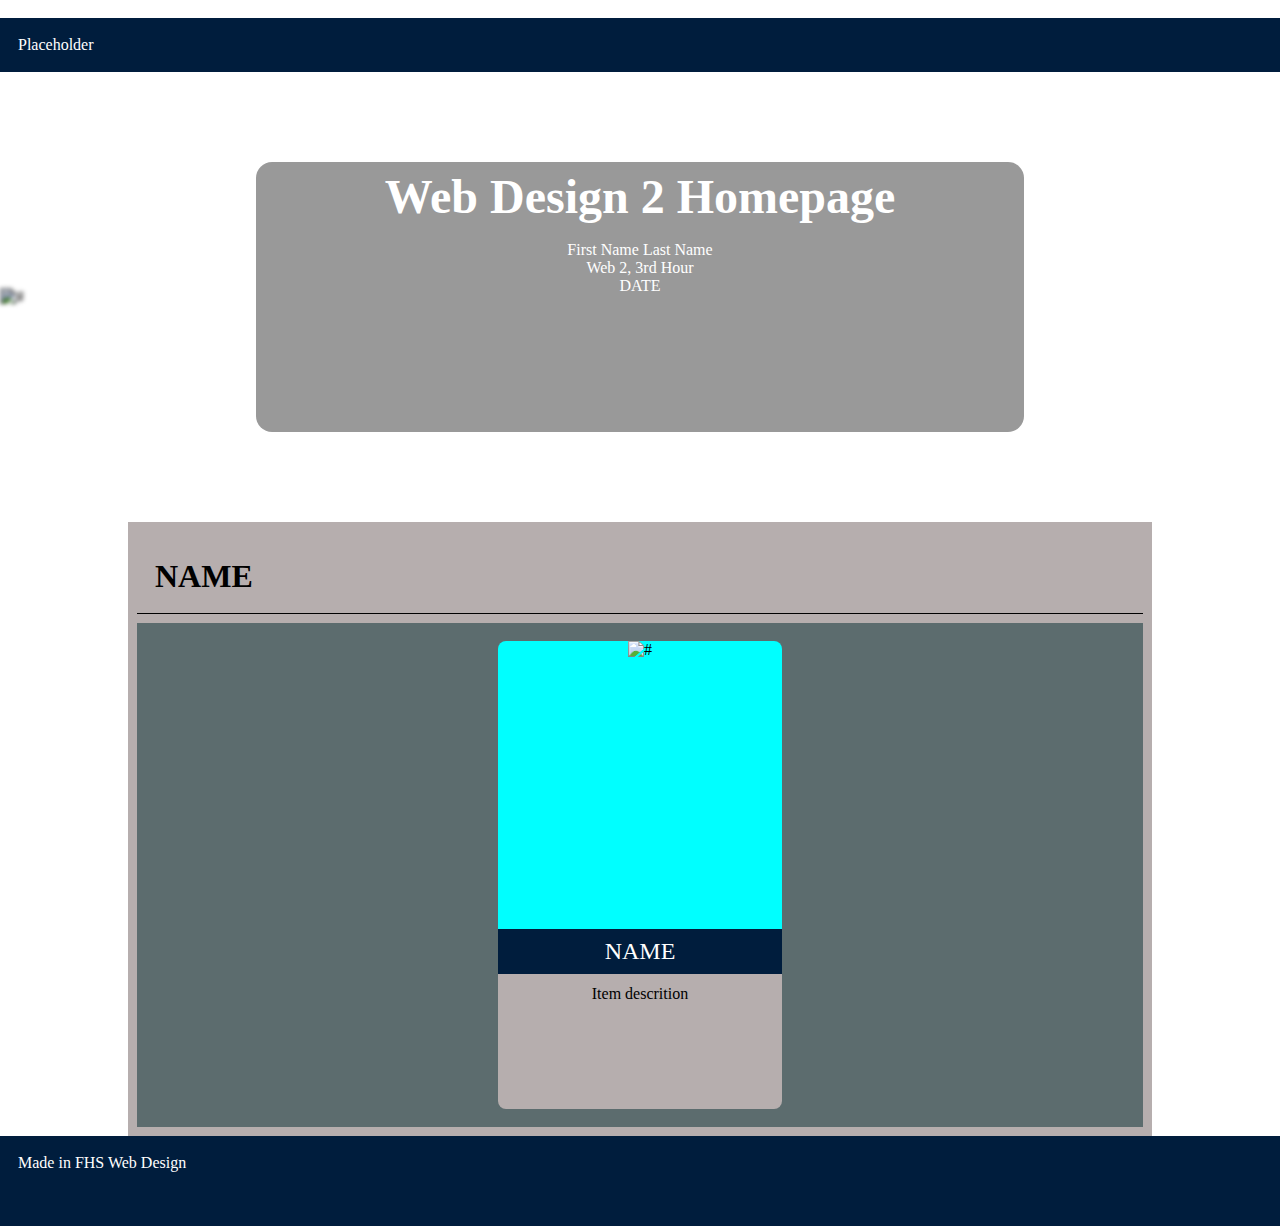
==== index.html @ 981e6427 "Add files via upload" ====
<!doctype html>
<html>
<head>
	<!-- CSS Will go under Here in STYLE Tags -->
	<style>
        /* CSS Variables for Color */
        :root {
            --mainbg:white;
            --lightbg: #b6aeae;
            --headercolor: white;
            --navcolor:#001d3d;
            --lighttext: #ffffff;
            --darktext: black;
            --footercolor: #001d3d;
        }
        * {
            padding: 0;
            margin: 0;
            box-sizing: border-box;
        }
		header {
			padding: 1vh;
			text-align: center;
		}
		header h1 {
			color: var(--darktext);
			width: 60%;
			margin: 1vh auto;
			padding: 1vh;
		}
		nav {
			background: var(--navcolor);
			color: var(--lighttext);
			padding: 2vh;
		}
		footer {
			background: var(--navcolor);
			color: var(--lighttext);
			padding: 2vh;
			min-height: 10vh;
		}
		.container {
			background: var(--lightbg);
			padding: 1vh;
			min-height: 60vh;
			width: 80%;
			margin: auto;
		}
        /* New CSS Goes Under Here */
        .jumbotron {
        height: 50vh;
        position: relative;
        overflow: hidden;
        display: flex;
        justify-content: center;
        align-items: center;
        }
        .jumbotron img {
        width: 100%;
        display: block;
        filter: brightness(.7) blur(2px);
        
        }
        .jumbotron-inner {
        position: absolute;
        text-align: center;
        background: rgba(0,0,0, .4);
        width:60%;
        height:60%;
        color:var(--lighttext);
        border-radius: 16px;
        }
        .jumbotron-inner > * {
        padding: 1vh;
        margin: 1vh;
        }
        .jumbotron-inner h1 {
        font-size: 3rem;
        line-height:2.15rem;
        }
        /* Container flex setup for rows */
        .container {
        display:flex;
        flex-flow: column nowrap;
        }
        .flex-container {
        display:flex;
        flex-flow: row wrap;
        /* Since these are items in the container */
        width:100%;
        justify-content:center;
        align-items: center;
        background: #5c6c6e;
        }
        .section-header {
        width: 100%;
        padding: 2vh;
        font-size: 2rem;
        background:var(--lightbg);
        color: var(--darktext);
        border-bottom: 1px black solid;
        margin: 1vh auto;
        }
        .flex-item {
        flex-basis: 30%;
        min-width:200px;
        padding: 1vh;
        margin: 1vh auto;
        text-align: center;
        }
        .flex-item a {
        display:block;
        text-decoration:none;
        color: var(--darktext);
        border-radius: 8px;
        overflow:hidden;
        }
        .flex-item a:hover {
        box-shadow: 6px 8px 6px 3px rgba(0,0,0,0.32);
        }
        .item-image {
        width:100%;
        height:32vh;
        background: cyan;
        overflow:hidden;
        display: flex;
        align-items: center;
        justify-content: center;
        }
        .item-image img {
        display:block;
        height: 100%;
        margin:auto;
        }
        .item-heading {
        background: var(--navcolor);
        color: var(--lighttext);
        font-size: 1.5rem;
        padding: 1vh;
        }
        .item-text {
        width:100%;
        min-height: 15vh;
        background: var(--lightbg);
        padding: 1.25vh;
        }



	</style>

    <!-- Link tags go here for external css -->


    <!-- Responsive meta tag for viewport -->
    <meta name="viewport" content="width=device-width, initial-scale=1">




	<title>Web 2 Index - LASTNAME</title>

</head>
<body>
	<header>
		
	</header>
	<nav>
		Placeholder
	</nav>
    <div class="jumbotron">
        <img src="https://t4.ftcdn.net/jpg/02/86/02/67/360_F_286026740_xWkobcEk5g38qrH7cpfeImAnlUUSIrc5.jpg" alt="#">
        <div class="jumbotron-inner">
            <h1>Web Design 2 Homepage</h1>
            <p>
                First Name Last Name<br>
                Web 2, 3rd Hour<br>
                DATE
            </p>
        </div>
    </div>
	<div class="container">
		<!-- Put assignment specific code here -->

        <!-- Start of a page section-->
        <h3 class="section-header">NAME</h3>
        <div class="flex-container">

            <div class="flex-item">
                <a href="#" target="_blank">
                <div class="item-image">
                    <img src="https://www.themgroup.co.uk/wp-content/uploads/2020/12/landscape-placeholder.png" alt="#">
                </div>
                <div class="item-heading">
                    NAME
                </div>
                <div class="item-text">
                    Item descrition
                </div>
                </a>
            </div><!-- End Flex Item-->

            

        </div><!-- End Flex Container -->

        <!-- End of a page section -->

        

        <!-- End of a page section -->






	</div><!-- End of the container -->
	<footer>
		Made in FHS Web Design
	</footer>


    <!-- JavaScript will go under here-->







    
<!-- Don't delete me please, but copy me...-->
</body>
</html>
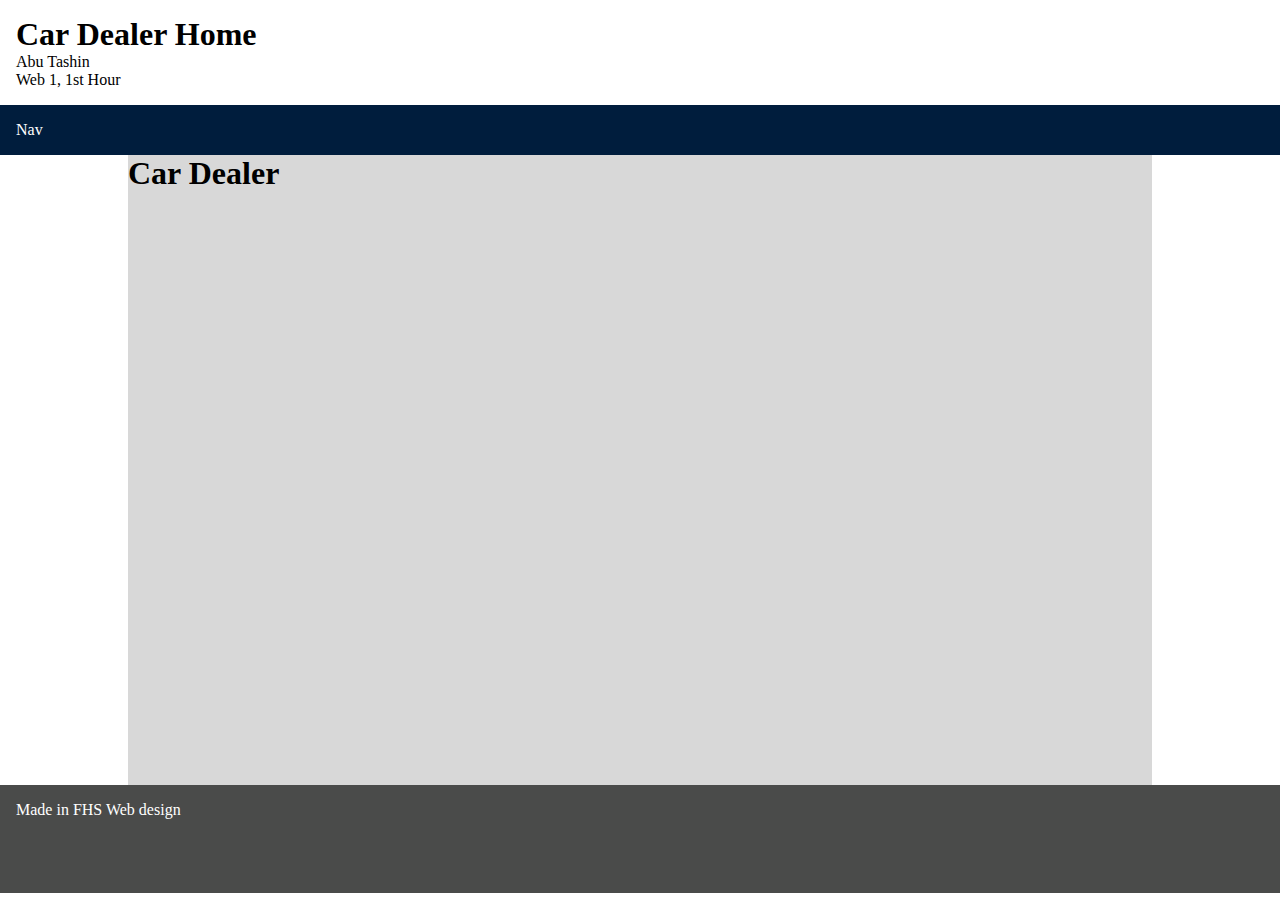
==== commit 56c47697: "Add files via upload" ====
--- a/index.html
+++ b/index.html
@@ -1,236 +1,104 @@
-
-<!doctype html>
-<html>
-<head>
-	<!-- CSS Will go under Here in STYLE Tags -->
-	<style>
-        /* CSS Variables for Color */
-        :root {
-            --mainbg:white;
-            --lightbg: #b6aeae;
-            --headercolor: white;
-            --navcolor:#001d3d;
-            --lighttext: #ffffff;
-            --darktext: black;
-            --footercolor: #001d3d;
-        }
-        * {
-            padding: 0;
-            margin: 0;
-            box-sizing: border-box;
-        }
-		header {
-			padding: 1vh;
-			text-align: center;
-		}
-		header h1 {
-			color: var(--darktext);
-			width: 60%;
-			margin: 1vh auto;
-			padding: 1vh;
-		}
-		nav {
-			background: var(--navcolor);
-			color: var(--lighttext);
-			padding: 2vh;
-		}
-		footer {
-			background: var(--navcolor);
-			color: var(--lighttext);
-			padding: 2vh;
-			min-height: 10vh;
-		}
-		.container {
-			background: var(--lightbg);
-			padding: 1vh;
-			min-height: 60vh;
-			width: 80%;
-			margin: auto;
-		}
-        /* New CSS Goes Under Here */
-        .jumbotron {
-        height: 50vh;
-        position: relative;
-        overflow: hidden;
-        display: flex;
-        justify-content: center;
-        align-items: center;
-        }
-        .jumbotron img {
-        width: 100%;
-        display: block;
-        filter: brightness(.7) blur(2px);
-        
-        }
-        .jumbotron-inner {
-        position: absolute;
-        text-align: center;
-        background: rgba(0,0,0, .4);
-        width:60%;
-        height:60%;
-        color:var(--lighttext);
-        border-radius: 16px;
-        }
-        .jumbotron-inner > * {
-        padding: 1vh;
-        margin: 1vh;
-        }
-        .jumbotron-inner h1 {
-        font-size: 3rem;
-        line-height:2.15rem;
-        }
-        /* Container flex setup for rows */
-        .container {
-        display:flex;
-        flex-flow: column nowrap;
-        }
-        .flex-container {
-        display:flex;
-        flex-flow: row wrap;
-        /* Since these are items in the container */
-        width:100%;
-        justify-content:center;
-        align-items: center;
-        background: #5c6c6e;
-        }
-        .section-header {
-        width: 100%;
-        padding: 2vh;
-        font-size: 2rem;
-        background:var(--lightbg);
-        color: var(--darktext);
-        border-bottom: 1px black solid;
-        margin: 1vh auto;
-        }
-        .flex-item {
-        flex-basis: 30%;
-        min-width:200px;
-        padding: 1vh;
-        margin: 1vh auto;
-        text-align: center;
-        }
-        .flex-item a {
-        display:block;
-        text-decoration:none;
-        color: var(--darktext);
-        border-radius: 8px;
-        overflow:hidden;
-        }
-        .flex-item a:hover {
-        box-shadow: 6px 8px 6px 3px rgba(0,0,0,0.32);
-        }
-        .item-image {
-        width:100%;
-        height:32vh;
-        background: cyan;
-        overflow:hidden;
-        display: flex;
-        align-items: center;
-        justify-content: center;
-        }
-        .item-image img {
-        display:block;
-        height: 100%;
-        margin:auto;
-        }
-        .item-heading {
-        background: var(--navcolor);
-        color: var(--lighttext);
-        font-size: 1.5rem;
-        padding: 1vh;
-        }
-        .item-text {
-        width:100%;
-        min-height: 15vh;
-        background: var(--lightbg);
-        padding: 1.25vh;
-        }
-
-
-
-	</style>
-
-    <!-- Link tags go here for external css -->
-
-
-    <!-- Responsive meta tag for viewport -->
-    <meta name="viewport" content="width=device-width, initial-scale=1">
-
-
-
-
-	<title>Web 2 Index - LASTNAME</title>
-
-</head>
-<body>
-	<header>
-		
-	</header>
-	<nav>
-		Placeholder
-	</nav>
-    <div class="jumbotron">
-        <img src="https://t4.ftcdn.net/jpg/02/86/02/67/360_F_286026740_xWkobcEk5g38qrH7cpfeImAnlUUSIrc5.jpg" alt="#">
-        <div class="jumbotron-inner">
-            <h1>Web Design 2 Homepage</h1>
-            <p>
-                First Name Last Name<br>
-                Web 2, 3rd Hour<br>
-                DATE
-            </p>
-        </div>
-    </div>
-	<div class="container">
-		<!-- Put assignment specific code here -->
-
-        <!-- Start of a page section-->
-        <h3 class="section-header">NAME</h3>
-        <div class="flex-container">
-
-            <div class="flex-item">
-                <a href="#" target="_blank">
-                <div class="item-image">
-                    <img src="https://www.themgroup.co.uk/wp-content/uploads/2020/12/landscape-placeholder.png" alt="#">
-                </div>
-                <div class="item-heading">
-                    NAME
-                </div>
-                <div class="item-text">
-                    Item descrition
-                </div>
-                </a>
-            </div><!-- End Flex Item-->
-
-            
-
-        </div><!-- End Flex Container -->
-
-        <!-- End of a page section -->
-
-        
-
-        <!-- End of a page section -->
-
-
-
-
-
-
-	</div><!-- End of the container -->
-	<footer>
-		Made in FHS Web Design
-	</footer>
-
-
-    <!-- JavaScript will go under here-->
-
-
-
-
-
-
-
-    
-<!-- Don't delete me please, but copy me...-->
-</body>
+<!doctype html>
+<html>
+
+<!-- Head Section is all nonvisible elements-->
+<head>
+
+    <!-- All inpage style goes here-->
+    <style>
+        :root {
+            --mainbg: #d8d8d8;
+            --headercolor: #ffffff;
+            --navcolor:#001d3d;
+            --navtext: #ffffff;
+            --footercolor: #4a4b4a;
+        }
+        * {
+            margin: 0;
+            padding: 0;
+            box-sizing: border-box;
+        }
+        header {
+            background: var(--headercolor);
+            padding: 1rem;
+        }
+        nav {
+            background: var(--navcolor);
+            color: var(--navtext);
+            padding: 1rem;
+        }
+        footer {
+            background: var(--footercolor);
+            color: var(--navtext);
+            padding: 1rem; 
+            min-height: 12vh;
+        }
+        .container {
+            width: 80%;
+            margin: auto;
+            background: var(--mainbg);
+            min-height: 70vh;
+        }
+        
+        
+
+
+
+    </style>
+
+    <!-- All LINK tags go here-->
+
+
+    <meta name="viewport" content="width=device-width, initial-scale=1">
+    <title>
+        Car Dealer Home
+    </title>
+
+</head>
+
+<!-- Body Section is all visible elements-->
+<body>
+
+    <header>
+       
+        <h1>Car Dealer Home </h1>
+        <p>Abu Tashin <br>
+        Web 1, 1st Hour <br>
+    </p>
+
+    </header>
+    <nav>
+        Nav
+    </nav>
+    <!-- Main page body here. Use container or DIV -->
+    <div class="container">
+        <!--put assignemnt code here-->
+<h1>Car Dealer</h1>
+        
+
+
+
+
+
+
+
+
+    </div> <!--end of the container-->
+
+
+    <footer>
+        Made in FHS Web design
+    </footer>
+
+
+
+    <!-- JavaScript Goes Here -->
+
+    
+
+
+
+
+
+</body>
 </html>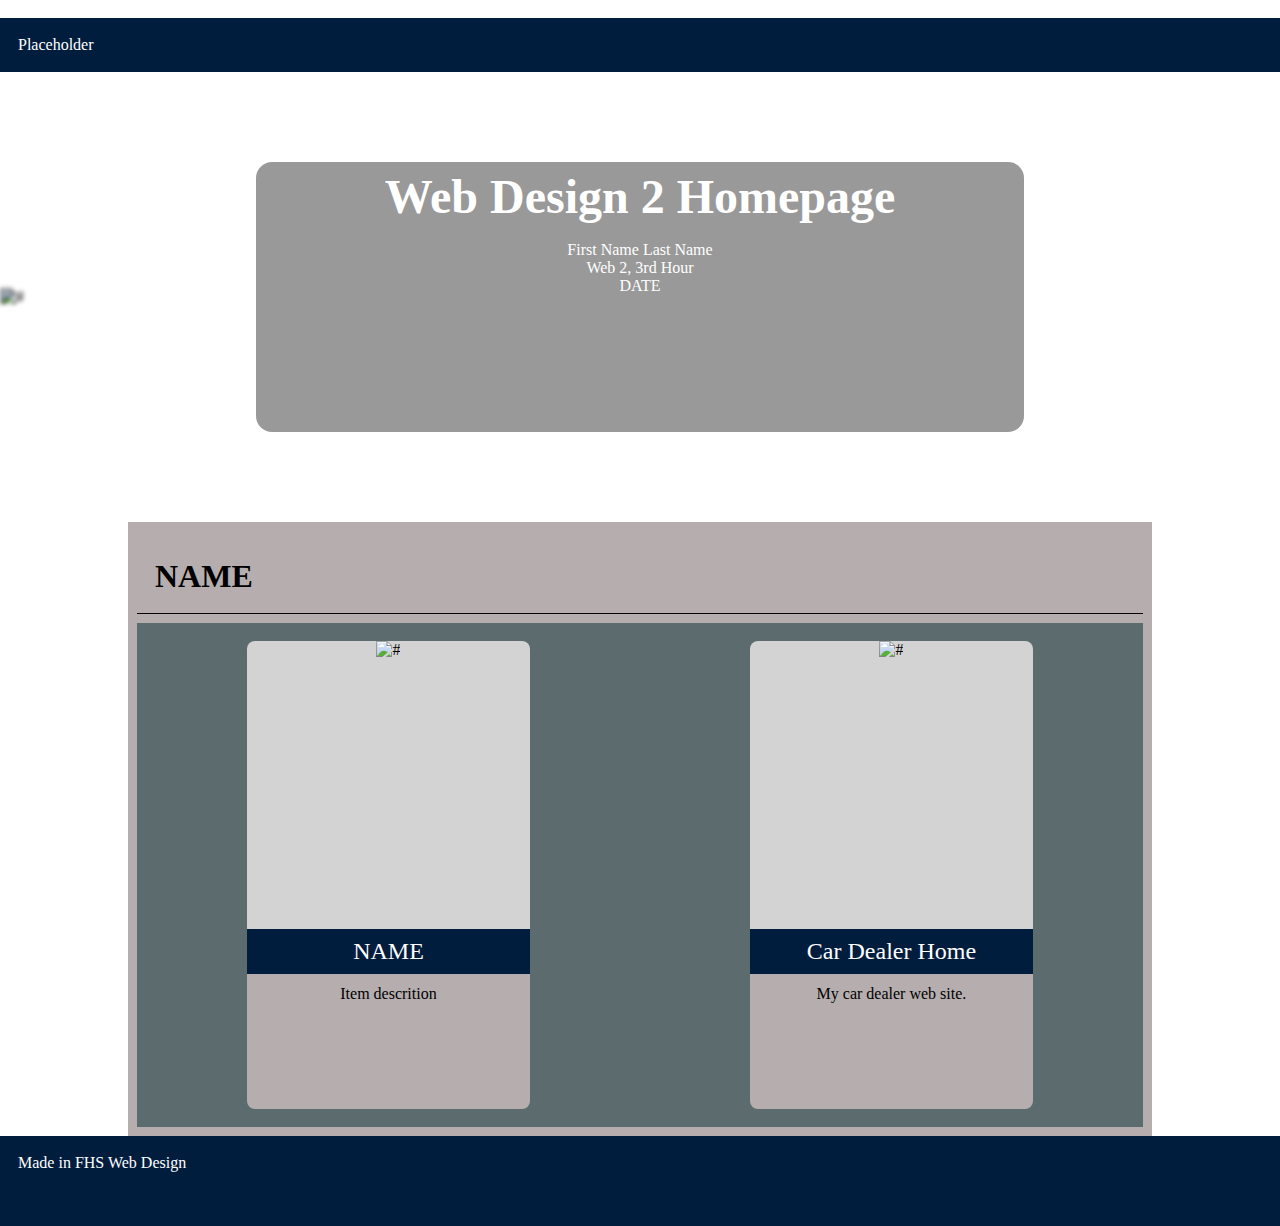
==== commit 784da0c9: "Add files via upload" ====
--- a/index.html
+++ b/index.html
@@ -1,104 +1,255 @@
-<!doctype html>
-<html>
-
-<!-- Head Section is all nonvisible elements-->
-<head>
-
-    <!-- All inpage style goes here-->
-    <style>
-        :root {
-            --mainbg: #d8d8d8;
-            --headercolor: #ffffff;
-            --navcolor:#001d3d;
-            --navtext: #ffffff;
-            --footercolor: #4a4b4a;
-        }
-        * {
-            margin: 0;
-            padding: 0;
-            box-sizing: border-box;
-        }
-        header {
-            background: var(--headercolor);
-            padding: 1rem;
-        }
-        nav {
-            background: var(--navcolor);
-            color: var(--navtext);
-            padding: 1rem;
-        }
-        footer {
-            background: var(--footercolor);
-            color: var(--navtext);
-            padding: 1rem; 
-            min-height: 12vh;
-        }
-        .container {
-            width: 80%;
-            margin: auto;
-            background: var(--mainbg);
-            min-height: 70vh;
-        }
-        
-        
-
-
-
-    </style>
-
-    <!-- All LINK tags go here-->
-
-
-    <meta name="viewport" content="width=device-width, initial-scale=1">
-    <title>
-        Car Dealer Home
-    </title>
-
-</head>
-
-<!-- Body Section is all visible elements-->
-<body>
-
-    <header>
-       
-        <h1>Car Dealer Home </h1>
-        <p>Abu Tashin <br>
-        Web 1, 1st Hour <br>
-    </p>
-
-    </header>
-    <nav>
-        Nav
-    </nav>
-    <!-- Main page body here. Use container or DIV -->
-    <div class="container">
-        <!--put assignemnt code here-->
-<h1>Car Dealer</h1>
-        
-
-
-
-
-
-
-
-
-    </div> <!--end of the container-->
-
-
-    <footer>
-        Made in FHS Web design
-    </footer>
-
-
-
-    <!-- JavaScript Goes Here -->
-
-    
-
-
-
-
-
-</body>
+
+<!doctype html>
+<html>
+<head>
+	<!-- CSS Will go under Here in STYLE Tags -->
+	<style>
+        /* CSS Variables for Color */
+        :root {
+            --mainbg:white;
+            --lightbg: #b6aeae;
+            --headercolor: white;
+            --navcolor:#001d3d;
+            --lighttext: #ffffff;
+            --darktext: black;
+            --footercolor: #001d3d;
+        }
+        * {
+            padding: 0;
+            margin: 0;
+            box-sizing: border-box;
+        }
+		header {
+			padding: 1vh;
+			text-align: center;
+		}
+		header h1 {
+			color: var(--darktext);
+			width: 60%;
+			margin: 1vh auto;
+			padding: 1vh;
+		}
+		nav {
+			background: var(--navcolor);
+			color: var(--lighttext);
+			padding: 2vh;
+		}
+		footer {
+			background: var(--navcolor);
+			color: var(--lighttext);
+			padding: 2vh;
+			min-height: 10vh;
+		}
+		.container {
+			background: var(--lightbg);
+			padding: 1vh;
+			min-height: 60vh;
+			width: 80%;
+			margin: auto;
+		}
+        /* New CSS Goes Under Here */
+        .jumbotron {
+        height: 50vh;
+        position: relative;
+        overflow: hidden;
+        display: flex;
+        justify-content: center;
+        align-items: center;
+        }
+        .jumbotron img {
+        width: 100%;
+        display: block;
+        filter: brightness(.7) blur(2px);
+        
+        }
+        .jumbotron-inner {
+        position: absolute;
+        text-align: center;
+        background: rgba(0,0,0, .4);
+        width:60%;
+        height:60%;
+        color:var(--lighttext);
+        border-radius: 16px;
+        }
+        .jumbotron-inner > * {
+        padding: 1vh;
+        margin: 1vh;
+        }
+        .jumbotron-inner h1 {
+        font-size: 3rem;
+        line-height:2.15rem;
+        }
+        /* Container flex setup for rows */
+        .container {
+        display:flex;
+        flex-flow: column nowrap;
+        }
+        .flex-container {
+        display:flex;
+        flex-flow: row wrap;
+        /* Since these are items in the container */
+        width:100%;
+        justify-content:center;
+        align-items: center;
+        background: #5c6c6e;
+        }
+        .section-header {
+        width: 100%;
+        padding: 2vh;
+        font-size: 2rem;
+        background:var(--lightbg);
+        color: var(--darktext);
+        border-bottom: 1px black solid;
+        margin: 1vh auto;
+        }
+        .flex-item {
+        flex-basis: 30%;
+        min-width:200px;
+        padding: 1vh;
+        margin: 1vh auto;
+        text-align: center;
+        }
+        .flex-item a {
+        display:block;
+        text-decoration:none;
+        color: var(--darktext);
+        border-radius: 8px;
+        overflow:hidden;
+        }
+        .flex-item a:hover {
+        box-shadow: 6px 8px 6px 3px rgba(0,0,0,0.32);
+        }
+        .item-image {
+        width:100%;
+        height:32vh;
+        background: lightgrey;
+        overflow:hidden;
+        display: flex;
+        align-items: center;
+        justify-content: center;
+        }
+        .item-image img {
+        display:block;
+        height: 100%;
+        margin:auto;
+        }
+        .item-heading {
+        background: var(--navcolor);
+        color: var(--lighttext);
+        font-size: 1.5rem;
+        padding: 1vh;
+        }
+        .item-text {
+        width:100%;
+        min-height: 15vh;
+        background: var(--lightbg);
+        padding: 1.25vh;
+        }
+
+
+
+	</style>
+
+    <!-- Link tags go here for external css -->
+
+
+    <!-- Responsive meta tag for viewport -->
+    <meta name="viewport" content="width=device-width, initial-scale=1">
+
+
+
+
+	<title>Web 2 Index - LASTNAME</title>
+
+</head>
+<body>
+	<header>
+		
+	</header>
+	<nav>
+		Placeholder
+	</nav>
+    <div class="jumbotron">
+        <img src="https://t4.ftcdn.net/jpg/02/86/02/67/360_F_286026740_xWkobcEk5g38qrH7cpfeImAnlUUSIrc5.jpg" alt="#">
+        <div class="jumbotron-inner">
+            <h1>Web Design 2 Homepage</h1>
+            <p>
+                First Name Last Name<br>
+                Web 2, 3rd Hour<br>
+                DATE
+            </p>
+        </div>
+    </div>
+	<div class="container">
+		<!-- Put assignment specific code here -->
+
+        <!-- Start of a page section-->
+        <h3 class="section-header">NAME</h3>
+        <div class="flex-container">
+
+            <div class="flex-item">
+                <a href="#" target="_blank">
+                <div class="item-image">
+                    <img src="https://www.themgroup.co.uk/wp-content/uploads/2020/12/landscape-placeholder.png" alt="#">
+                </div>
+                <div class="item-heading">
+                    NAME
+                </div>
+                <div class="item-text">
+                    Item descrition
+                </div>
+                </a>
+            </div><!-- End Flex Item-->
+
+
+            <div class="flex-item">
+                <a href="cardealer/index.html" target="_blank">
+                <div class="item-image">
+                    
+
+                    <img src="https://www.freeiconspng.com/thumbs/car-icon-png/car-icon-png-25.png" alt="#">
+                </div>
+                <div class="item-heading">
+                    Car Dealer Home
+                </div>
+                <div class="item-text">
+                    My car dealer web site. 
+                </div>
+                </a>
+            </div><!-- End Flex Item-->
+
+
+
+            
+
+        </div><!-- End Flex Container -->
+
+        <!-- End of a page section -->
+
+        
+
+        <!-- End of a page section -->
+
+
+
+
+
+
+	</div><!-- End of the container -->
+	<footer>
+		Made in FHS Web Design
+	</footer>
+
+
+    <!-- JavaScript will go under here-->
+
+
+
+
+
+
+
+    
+<!-- Don't delete me please, but copy me...-->
+</body>
 </html>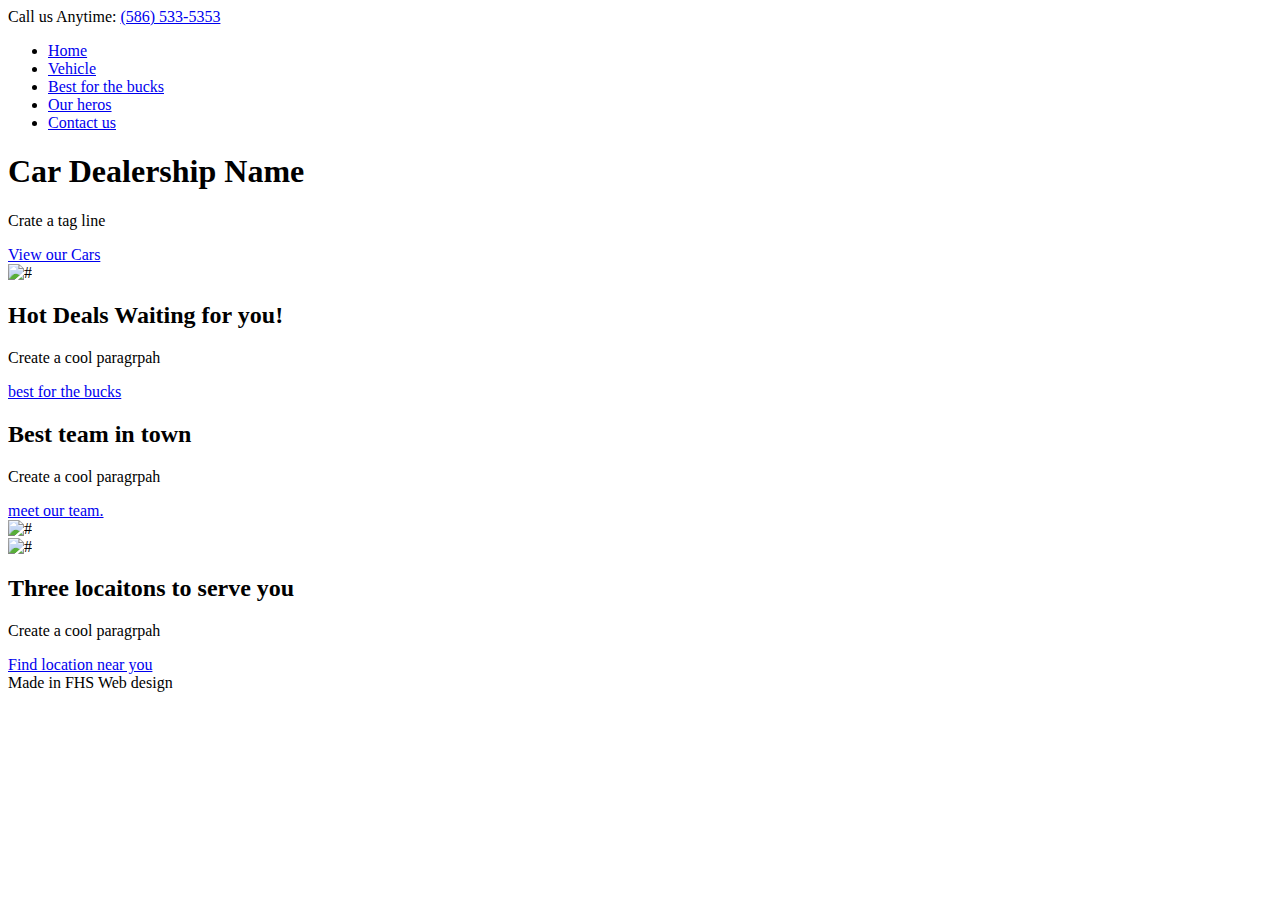
==== commit 1dc221cb: "Add files via upload" ====
--- a/index.html
+++ b/index.html
@@ -1,255 +1,154 @@
-
-<!doctype html>
-<html>
-<head>
-	<!-- CSS Will go under Here in STYLE Tags -->
-	<style>
-        /* CSS Variables for Color */
-        :root {
-            --mainbg:white;
-            --lightbg: #b6aeae;
-            --headercolor: white;
-            --navcolor:#001d3d;
-            --lighttext: #ffffff;
-            --darktext: black;
-            --footercolor: #001d3d;
-        }
-        * {
-            padding: 0;
-            margin: 0;
-            box-sizing: border-box;
-        }
-		header {
-			padding: 1vh;
-			text-align: center;
-		}
-		header h1 {
-			color: var(--darktext);
-			width: 60%;
-			margin: 1vh auto;
-			padding: 1vh;
-		}
-		nav {
-			background: var(--navcolor);
-			color: var(--lighttext);
-			padding: 2vh;
-		}
-		footer {
-			background: var(--navcolor);
-			color: var(--lighttext);
-			padding: 2vh;
-			min-height: 10vh;
-		}
-		.container {
-			background: var(--lightbg);
-			padding: 1vh;
-			min-height: 60vh;
-			width: 80%;
-			margin: auto;
-		}
-        /* New CSS Goes Under Here */
-        .jumbotron {
-        height: 50vh;
-        position: relative;
-        overflow: hidden;
-        display: flex;
-        justify-content: center;
-        align-items: center;
-        }
-        .jumbotron img {
-        width: 100%;
-        display: block;
-        filter: brightness(.7) blur(2px);
-        
-        }
-        .jumbotron-inner {
-        position: absolute;
-        text-align: center;
-        background: rgba(0,0,0, .4);
-        width:60%;
-        height:60%;
-        color:var(--lighttext);
-        border-radius: 16px;
-        }
-        .jumbotron-inner > * {
-        padding: 1vh;
-        margin: 1vh;
-        }
-        .jumbotron-inner h1 {
-        font-size: 3rem;
-        line-height:2.15rem;
-        }
-        /* Container flex setup for rows */
-        .container {
-        display:flex;
-        flex-flow: column nowrap;
-        }
-        .flex-container {
-        display:flex;
-        flex-flow: row wrap;
-        /* Since these are items in the container */
-        width:100%;
-        justify-content:center;
-        align-items: center;
-        background: #5c6c6e;
-        }
-        .section-header {
-        width: 100%;
-        padding: 2vh;
-        font-size: 2rem;
-        background:var(--lightbg);
-        color: var(--darktext);
-        border-bottom: 1px black solid;
-        margin: 1vh auto;
-        }
-        .flex-item {
-        flex-basis: 30%;
-        min-width:200px;
-        padding: 1vh;
-        margin: 1vh auto;
-        text-align: center;
-        }
-        .flex-item a {
-        display:block;
-        text-decoration:none;
-        color: var(--darktext);
-        border-radius: 8px;
-        overflow:hidden;
-        }
-        .flex-item a:hover {
-        box-shadow: 6px 8px 6px 3px rgba(0,0,0,0.32);
-        }
-        .item-image {
-        width:100%;
-        height:32vh;
-        background: lightgrey;
-        overflow:hidden;
-        display: flex;
-        align-items: center;
-        justify-content: center;
-        }
-        .item-image img {
-        display:block;
-        height: 100%;
-        margin:auto;
-        }
-        .item-heading {
-        background: var(--navcolor);
-        color: var(--lighttext);
-        font-size: 1.5rem;
-        padding: 1vh;
-        }
-        .item-text {
-        width:100%;
-        min-height: 15vh;
-        background: var(--lightbg);
-        padding: 1.25vh;
-        }
-
-
-
-	</style>
-
-    <!-- Link tags go here for external css -->
-
-
-    <!-- Responsive meta tag for viewport -->
-    <meta name="viewport" content="width=device-width, initial-scale=1">
-
-
-
-
-	<title>Web 2 Index - LASTNAME</title>
-
-</head>
-<body>
-	<header>
-		
-	</header>
-	<nav>
-		Placeholder
-	</nav>
-    <div class="jumbotron">
-        <img src="https://t4.ftcdn.net/jpg/02/86/02/67/360_F_286026740_xWkobcEk5g38qrH7cpfeImAnlUUSIrc5.jpg" alt="#">
-        <div class="jumbotron-inner">
-            <h1>Web Design 2 Homepage</h1>
-            <p>
-                First Name Last Name<br>
-                Web 2, 3rd Hour<br>
-                DATE
-            </p>
-        </div>
-    </div>
-	<div class="container">
-		<!-- Put assignment specific code here -->
-
-        <!-- Start of a page section-->
-        <h3 class="section-header">NAME</h3>
-        <div class="flex-container">
-
-            <div class="flex-item">
-                <a href="#" target="_blank">
-                <div class="item-image">
-                    <img src="https://www.themgroup.co.uk/wp-content/uploads/2020/12/landscape-placeholder.png" alt="#">
-                </div>
-                <div class="item-heading">
-                    NAME
-                </div>
-                <div class="item-text">
-                    Item descrition
-                </div>
-                </a>
-            </div><!-- End Flex Item-->
-
-
-            <div class="flex-item">
-                <a href="cardealer/index.html" target="_blank">
-                <div class="item-image">
-                    
-
-                    <img src="https://www.freeiconspng.com/thumbs/car-icon-png/car-icon-png-25.png" alt="#">
-                </div>
-                <div class="item-heading">
-                    Car Dealer Home
-                </div>
-                <div class="item-text">
-                    My car dealer web site. 
-                </div>
-                </a>
-            </div><!-- End Flex Item-->
-
-
-
-            
-
-        </div><!-- End Flex Container -->
-
-        <!-- End of a page section -->
-
-        
-
-        <!-- End of a page section -->
-
-
-
-
-
-
-	</div><!-- End of the container -->
-	<footer>
-		Made in FHS Web Design
-	</footer>
-
-
-    <!-- JavaScript will go under here-->
-
-
-
-
-
-
-
-    
-<!-- Don't delete me please, but copy me...-->
-</body>
+<!doctype html>
+<html>
+
+<!-- Head Section is all nonvisible elements-->
+<head>
+
+    <!-- All inpage style goes here-->
+    <style>
+       
+
+
+
+    </style>
+
+    <!-- All LINK tags go here-->
+
+
+    <meta name="viewport" content="width=device-width, initial-scale=1">
+    <link type="text/css" rel="stylesheet" href="css/cardealer.css">
+    <title>
+        Car Dealer Home
+    </title>
+
+</head>
+
+<!-- Body Section is all visible elements-->
+<body>
+
+    <header>
+        Call us Anytime: <a href= "tel:+5865335353">(586) 533-5353</a>
+
+
+    </header>
+    <nav>
+        <ul>
+          <li> <a href="index.html"> Home </a></li>
+          <li> <a href="cars.html"> Vehicle </a></li>
+          <li> <a href="deals.html"> Best for the bucks </a></li>
+          <li> <a href="team.html"> Our heros </a></li>
+           <li> <a href="contact.html"> Contact us</a></li>
+        </ul>
+    </nav>
+    <!-- Main page body here. Use container or DIV -->
+   <div class="cover-photo">
+     
+     <div class="overlay">
+     
+     <div class="overlay-inner">
+     
+     
+     <h1> Car Dealership Name</h1>
+     <p> Crate a tag line</p>
+     <a class= "cta-button" href="cars.html"> View our Cars</a>
+     
+     </div>
+     
+    
+     </div><!-- end of over lay -->
+     
+     
+     
+     
+     
+     
+   </div><!-- End cover photo-->
+   
+   <div class="row">
+     
+     <div class="meida">
+       
+       <img src="images/carPlaceholder.png"  alt="#">
+       
+     </div>
+     
+     <div class="text">
+       <h2> Hot Deals Waiting for you!</h2>
+       
+       <p>
+         Create a cool paragrpah
+       </p>
+        <a class= "cta-button" href="deals.html"> best for the bucks</a>
+        </div>
+     
+      </div> <!--end of row-->
+      
+      
+      
+      
+      
+      
+      
+      
+      <div class="row row-dark">
+     
+     <div class="text">
+       <h2> Best team in town</h2>
+       
+       <p>
+         Create a cool paragrpah
+       </p>
+        <a class= "cta-button" href="team.html"> meet our team.</a>
+        </div>
+         <div class="meida">
+       
+       <img src="images/carPlaceholder.png"  alt="#">
+       
+     </div>
+     
+      </div> <!--end of row-->
+      
+      
+      
+      
+      
+      
+      
+      <div class="row">
+     
+     <div class="meida">
+       
+       <img src="images/carPlaceholder.png"  alt="#">
+       
+     </div>
+     
+     <div class="text">
+       <h2> Three locaitons to serve you</h2>
+       
+       <p>
+         Create a cool paragrpah
+       </p>
+        <a class= "cta-button" href="contact.html"> Find location near you </a>
+        </div>
+     
+      </div> <!--end of row-->
+      
+      
+   
+
+    <footer>
+        Made in FHS Web design
+    </footer>
+
+
+
+    <!-- JavaScript Goes Here -->
+
+    
+
+
+
+
+
+</body>
 </html>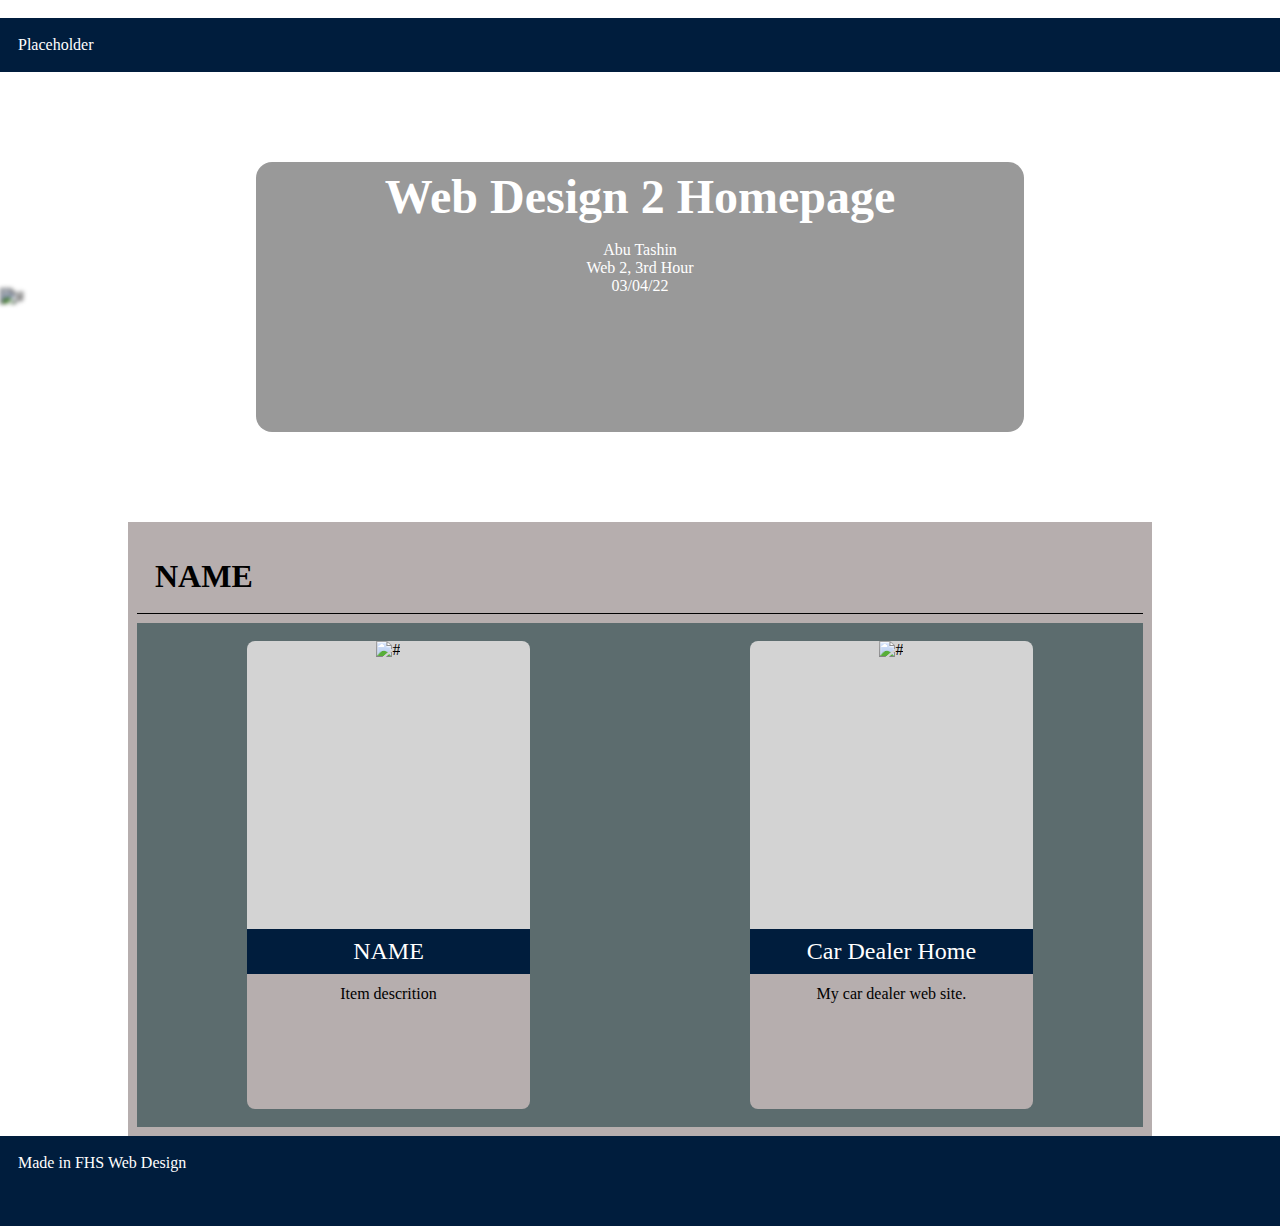
==== commit 44e2bef2: "Add files via upload" ====
--- a/index.html
+++ b/index.html
@@ -1,154 +1,255 @@
-<!doctype html>
-<html>
-
-<!-- Head Section is all nonvisible elements-->
-<head>
-
-    <!-- All inpage style goes here-->
-    <style>
-       
-
-
-
-    </style>
-
-    <!-- All LINK tags go here-->
-
-
-    <meta name="viewport" content="width=device-width, initial-scale=1">
-    <link type="text/css" rel="stylesheet" href="css/cardealer.css">
-    <title>
-        Car Dealer Home
-    </title>
-
-</head>
-
-<!-- Body Section is all visible elements-->
-<body>
-
-    <header>
-        Call us Anytime: <a href= "tel:+5865335353">(586) 533-5353</a>
-
-
-    </header>
-    <nav>
-        <ul>
-          <li> <a href="index.html"> Home </a></li>
-          <li> <a href="cars.html"> Vehicle </a></li>
-          <li> <a href="deals.html"> Best for the bucks </a></li>
-          <li> <a href="team.html"> Our heros </a></li>
-           <li> <a href="contact.html"> Contact us</a></li>
-        </ul>
-    </nav>
-    <!-- Main page body here. Use container or DIV -->
-   <div class="cover-photo">
-     
-     <div class="overlay">
-     
-     <div class="overlay-inner">
-     
-     
-     <h1> Car Dealership Name</h1>
-     <p> Crate a tag line</p>
-     <a class= "cta-button" href="cars.html"> View our Cars</a>
-     
-     </div>
-     
-    
-     </div><!-- end of over lay -->
-     
-     
-     
-     
-     
-     
-   </div><!-- End cover photo-->
-   
-   <div class="row">
-     
-     <div class="meida">
-       
-       <img src="images/carPlaceholder.png"  alt="#">
-       
-     </div>
-     
-     <div class="text">
-       <h2> Hot Deals Waiting for you!</h2>
-       
-       <p>
-         Create a cool paragrpah
-       </p>
-        <a class= "cta-button" href="deals.html"> best for the bucks</a>
-        </div>
-     
-      </div> <!--end of row-->
-      
-      
-      
-      
-      
-      
-      
-      
-      <div class="row row-dark">
-     
-     <div class="text">
-       <h2> Best team in town</h2>
-       
-       <p>
-         Create a cool paragrpah
-       </p>
-        <a class= "cta-button" href="team.html"> meet our team.</a>
-        </div>
-         <div class="meida">
-       
-       <img src="images/carPlaceholder.png"  alt="#">
-       
-     </div>
-     
-      </div> <!--end of row-->
-      
-      
-      
-      
-      
-      
-      
-      <div class="row">
-     
-     <div class="meida">
-       
-       <img src="images/carPlaceholder.png"  alt="#">
-       
-     </div>
-     
-     <div class="text">
-       <h2> Three locaitons to serve you</h2>
-       
-       <p>
-         Create a cool paragrpah
-       </p>
-        <a class= "cta-button" href="contact.html"> Find location near you </a>
-        </div>
-     
-      </div> <!--end of row-->
-      
-      
-   
-
-    <footer>
-        Made in FHS Web design
-    </footer>
-
-
-
-    <!-- JavaScript Goes Here -->
-
-    
-
-
-
-
-
-</body>
+
+<!doctype html>
+<html>
+<head>
+	<!-- CSS Will go under Here in STYLE Tags -->
+	<style>
+        /* CSS Variables for Color */
+        :root {
+            --mainbg:white;
+            --lightbg: #b6aeae;
+            --headercolor: white;
+            --navcolor:#001d3d;
+            --lighttext: #ffffff;
+            --darktext: black;
+            --footercolor: #001d3d;
+        }
+        * {
+            padding: 0;
+            margin: 0;
+            box-sizing: border-box;
+        }
+		header {
+			padding: 1vh;
+			text-align: center;
+		}
+		header h1 {
+			color: var(--darktext);
+			width: 60%;
+			margin: 1vh auto;
+			padding: 1vh;
+		}
+		nav {
+			background: var(--navcolor);
+			color: var(--lighttext);
+			padding: 2vh;
+		}
+		footer {
+			background: var(--navcolor);
+			color: var(--lighttext);
+			padding: 2vh;
+			min-height: 10vh;
+		}
+		.container {
+			background: var(--lightbg);
+			padding: 1vh;
+			min-height: 60vh;
+			width: 80%;
+			margin: auto;
+		}
+        /* New CSS Goes Under Here */
+        .jumbotron {
+        height: 50vh;
+        position: relative;
+        overflow: hidden;
+        display: flex;
+        justify-content: center;
+        align-items: center;
+        }
+        .jumbotron img {
+        width: 100%;
+        display: block;
+        filter: brightness(.7) blur(2px);
+        
+        }
+        .jumbotron-inner {
+        position: absolute;
+        text-align: center;
+        background: rgba(0,0,0, .4);
+        width:60%;
+        height:60%;
+        color:var(--lighttext);
+        border-radius: 16px;
+        }
+        .jumbotron-inner > * {
+        padding: 1vh;
+        margin: 1vh;
+        }
+        .jumbotron-inner h1 {
+        font-size: 3rem;
+        line-height:2.15rem;
+        }
+        /* Container flex setup for rows */
+        .container {
+        display:flex;
+        flex-flow: column nowrap;
+        }
+        .flex-container {
+        display:flex;
+        flex-flow: row wrap;
+        /* Since these are items in the container */
+        width:100%;
+        justify-content:center;
+        align-items: center;
+        background: #5c6c6e;
+        }
+        .section-header {
+        width: 100%;
+        padding: 2vh;
+        font-size: 2rem;
+        background:var(--lightbg);
+        color: var(--darktext);
+        border-bottom: 1px black solid;
+        margin: 1vh auto;
+        }
+        .flex-item {
+        flex-basis: 30%;
+        min-width:200px;
+        padding: 1vh;
+        margin: 1vh auto;
+        text-align: center;
+        }
+        .flex-item a {
+        display:block;
+        text-decoration:none;
+        color: var(--darktext);
+        border-radius: 8px;
+        overflow:hidden;
+        }
+        .flex-item a:hover {
+        box-shadow: 6px 8px 6px 3px rgba(0,0,0,0.32);
+        }
+        .item-image {
+        width:100%;
+        height:32vh;
+        background: lightgrey;
+        overflow:hidden;
+        display: flex;
+        align-items: center;
+        justify-content: center;
+        }
+        .item-image img {
+        display:block;
+        height: 100%;
+        margin:auto;
+        }
+        .item-heading {
+        background: var(--navcolor);
+        color: var(--lighttext);
+        font-size: 1.5rem;
+        padding: 1vh;
+        }
+        .item-text {
+        width:100%;
+        min-height: 15vh;
+        background: var(--lightbg);
+        padding: 1.25vh;
+        }
+
+
+
+	</style>
+
+    <!-- Link tags go here for external css -->
+
+
+    <!-- Responsive meta tag for viewport -->
+    <meta name="viewport" content="width=device-width, initial-scale=1">
+
+
+
+
+	<title>Web 2 Index - LASTNAME</title>
+
+</head>
+<body>
+	<header>
+		
+	</header>
+	<nav>
+		Placeholder
+	</nav>
+    <div class="jumbotron">
+        <img src="https://t4.ftcdn.net/jpg/02/86/02/67/360_F_286026740_xWkobcEk5g38qrH7cpfeImAnlUUSIrc5.jpg" alt="#">
+        <div class="jumbotron-inner">
+            <h1>Web Design 2 Homepage</h1>
+            <p>
+                Abu Tashin<br>
+                Web 2, 3rd Hour<br>
+               03/04/22
+            </p>
+        </div>
+    </div>
+	<div class="container">
+		<!-- Put assignment specific code here -->
+
+        <!-- Start of a page section-->
+        <h3 class="section-header">NAME</h3>
+        <div class="flex-container">
+
+            <div class="flex-item">
+                <a href="#" target="_blank">
+                <div class="item-image">
+                    <img src="https://www.themgroup.co.uk/wp-content/uploads/2020/12/landscape-placeholder.png" alt="#">
+                </div>
+                <div class="item-heading">
+                    NAME
+                </div>
+                <div class="item-text">
+                    Item descrition
+                </div>
+                </a>
+            </div><!-- End Flex Item-->
+
+
+            <div class="flex-item">
+                <a href="cardealer/index.html" target="_blank">
+                <div class="item-image">
+                    
+
+                    <img src="https://www.freeiconspng.com/thumbs/car-icon-png/car-icon-png-25.png" alt="#">
+                </div>
+                <div class="item-heading">
+                    Car Dealer Home
+                </div>
+                <div class="item-text">
+                    My car dealer web site. 
+                </div>
+                </a>
+            </div><!-- End Flex Item-->
+
+
+
+            
+
+        </div><!-- End Flex Container -->
+
+        <!-- End of a page section -->
+
+        
+
+        <!-- End of a page section -->
+
+
+
+
+
+
+	</div><!-- End of the container -->
+	<footer>
+		Made in FHS Web Design
+	</footer>
+
+
+    <!-- JavaScript will go under here-->
+
+
+
+
+
+
+
+    
+<!-- Don't delete me please, but copy me...-->
+</body>
 </html>